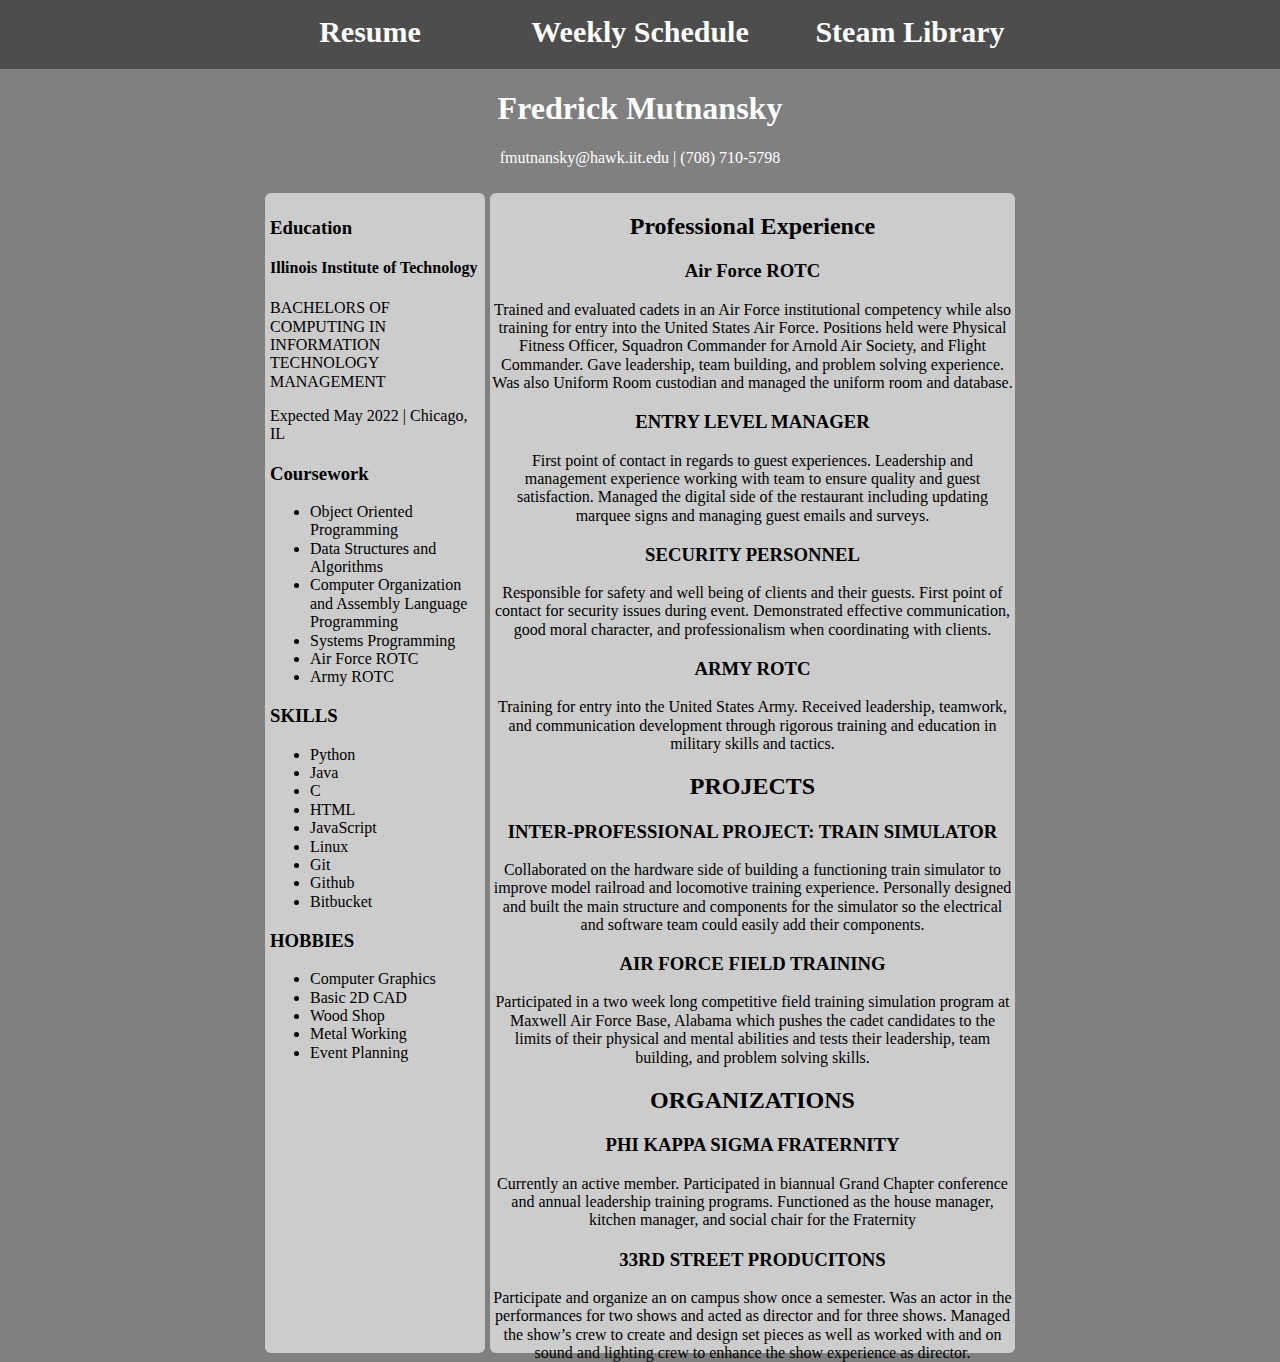
==== index.html @ ab1c4788 "Add files via upload" ====
<!DOCTYPE html>
<html lang="en">
  <head>
    <meta charset="UTF-8">
    <title>ITMD-361 Internet Technologies and Web Design</title>
    <link rel="stylesheet" href="css/normalize.css">
    <link rel="stylesheet" href="css/style.css">
  </head>
	
  <body id="resume">
  <nav id="navigation">
    <ul>
      <li><a href = "https://fmutnansky.github.io/ITMDProj2/">Resume</a></li>
      <li><a href = "https://fmutnansky.github.io/ITMDProj2/weeklyschedule.html">Weekly Schedule</a></li>
      <li><a href = "https://fmutnansky.github.io/ITMDProj2/steamlibrary.html">Steam Library</a></li>
    </ul>
  </nav>
    <div id="resume_title">
      <h1>Fredrick <strong>Mutnansky</strong></h1>
      <p>fmutnansky@hawk.iit.edu | (708) 710-5798</p>
    </div>
    <div id="resume_wrapper">
      <section>
      <div id="resume_side">
        <h3><strong>Education</strong></h3>
        <h4>Illinois Institute of Technology</h4>
        <p>BACHELORS OF COMPUTING IN  INFORMATION TECHNOLOGY MANAGEMENT</p>
        <p>Expected May 2022 | Chicago, IL</p>
		  
        <h3><strong>Coursework</strong></h3>
	  <ul>
	    <li>Object Oriented Programming 
	    <li>Data Structures and Algorithms 
	    <li>Computer Organization and Assembly Language Programming 
	    <li>Systems Programming 
	    <li>Air Force ROTC 
	    <li>Army ROTC
	  </ul>
	    
        <h3>SKILLS</h3>
	  <ul>
            <li>Python
	    <li>Java
	    <li>C
	    <li>HTML
	    <li>JavaScript
	    <li>Linux
	    <li>Git
	    <li>Github
	    <li>Bitbucket
	  </ul>
		  
        <h3>HOBBIES</h3>
	  <ul>
	    <li>Computer Graphics
	    <li>Basic 2D CAD
	    <li>Wood Shop
	    <li>Metal Working
	    <li>Event Planning
	  </ul>
      </div>
      </section>
	  
      <section>
	<div id="resume_main">
	  <h2><strong>Professional Experience</strong></h2>
	    <h3>Air Force ROTC</h3>
	      <p>Trained and evaluated cadets in an Air Force institutional competency while also 
	         training for entry into the United States Air Force. Positions held were Physical 
	         Fitness Officer, Squadron Commander for Arnold Air Society, and Flight Commander. 
	         Gave leadership, team building, and problem solving experience. Was also Uniform 
	         Room custodian and managed the uniform room and database.</p>
	    <h3>ENTRY LEVEL MANAGER</h3>
	      <p>First point of contact in regards to guest experiences. Leadership and management 
	         experience working with team to ensure quality and guest satisfaction. Managed the 
	         digital side of the restaurant including updating marquee signs and managing guest 
	         emails and surveys.</p>
	    <h3>SECURITY PERSONNEL</h3>
	      <p>Responsible for safety and well being of clients and their guests. First point of
	         contact for security issues during event. Demonstrated effective communication, 
	         good moral character, and professionalism when coordinating with clients.</p>
	    <h3>ARMY ROTC</h3>
	      <p>Training for entry into the United States Army. Received leadership, teamwork, and
	         communication development through rigorous training and education in military
	         skills and tactics.</p>
			  
	  <h2><strong>PROJECTS</strong></h2>
	    <h3>INTER-PROFESSIONAL PROJECT: TRAIN SIMULATOR</h3>
	      <p>Collaborated on the hardware side of building a functioning train simulator to
	         improve model railroad and locomotive training experience. Personally designed and
	         built the main structure and components for the simulator so the electrical and
	         software team could easily add their components.</p>
	    <h3>AIR FORCE FIELD TRAINING</h3>
	       <p>Participated in a two week long competitive field training simulation program at
	       Maxwell Air Force Base, Alabama which pushes the cadet candidates to the limits of
	       their physical and mental abilities and tests their leadership, team building, and
	       problem solving skills.</p>
			
	  <h2><strong>ORGANIZATIONS</strong></h2>
	    <h3>PHI KAPPA SIGMA FRATERNITY</h3>
	      <p>Currently an active member. Participated in biannual Grand Chapter conference and
	         annual leadership training programs. Functioned as the house manager, kitchen
	         manager, and social chair for the Fraternity</p>
	    <h3>33RD STREET PRODUCITONS</h3>
	      <p>Participate and organize an on campus show once a semester. Was an actor in the
	         performances for two shows and acted as director and for three shows. Managed the
                 show’s crew to create and design set pieces as well as worked with and on sound and
	         lighting crew to enhance the show experience as director.</p>
	</div>
      </section>
    </div>
  </body>
---- css/style.css ----
nav#navigation {
  background-color: #4d4d4d;
  float: inherit;
  margin: 0px;
  padding: 5px;
  text-align: center;
  min-width: 810px;
}

nav#navigation ul {
  display: inline-block;
  list-style-type: none;
  padding: 0px;
  margin: 0px;
}

nav#navigation ul li {
  display: inline-block;
  float: left;
  text-align: center;
}

nav#navigation ul li a {
  display: block;
  background-color: #4d4d4d;
  color: white;
  font-size: 30px;
  font-weight: bold;
  text-decoration: none;
  font-family: "Times New Roman", sans-serif;
  width: 250px;
  padding: 10px;
}

nav#navigation ul li a:hover {
  background-color: #a6a6a6;
  color: #006bb3;
}

/* Resume */

body#resume {
background-color: #808080;
text-align: center;
}

#resume_wrapper {
  width: 750px;
  position: sticky;
  margin-left: auto;
  margin-right: auto;
  padding: 10px;
}

#resume_side {
  top: 0px;
  left: 10px;
  padding: 5px;
  width: 28%;
  height: 1150px;
  background: #ccc;
  float: left;
  text-align: left;
  border-radius: 6px;
}

#resume_main {
  left: 10px;
  width: 70%;
  height: 1160px;
  background-color: #ccc;
  float: right;
  border-radius: 6px;
}

#resume_title {
  text-align: center;
  color: white;
}

/* Weekly Schedule */

body#schedule {
  background-color: #0f1f3d;
  color: #ffffff;
  font-family: 'Oswald', serif;
  text-align: center;
}

table#week {
  width: 75%;
  margin-right: auto;
  margin-left: auto;
  margin-top: 2.5em;
  padding: 25px;
  color: #ffffff;
  border-collapse: collapse;
}

table#pictures {
  width: 75%;
  margin-right: auto;
  margin-left: auto;
  margin-top: 2.5em;
  padding: 25px;
  border-collapse: collapse;
}

.datafield {
  background-color: #3366cc;
  font-weight: 700;
  padding: 0px;
  border: solid #2952a3;
  border-width: 2px;
  border-collapse: collapse;
  text-decoration: underline;
}

.day {
  background-color: #3366cc;
  font-weight: 700;
  padding: 3px;
  border: solid #2952a3;
  border-width: 2px;
  border-collapse: collapse;
}

.pictable1 {
  width: 25%;
  background-color: #3366cc;
  font-weight: 700;
  border: none;
  padding: 0px;
  padding-top: 10px;
  text-decoration: underline;
}

.pictable2 {
  width: 25%;
  background-color: #3366cc;
  font-weight: 700;
  border: none;
  border-left: solid;
  border-width: 15px;
  border-color: #0f1f3d;
  padding: 0px;
  padding-top: 10px;
  text-decoration: underline;
}

.pictable3 {
  width: 25%;
  background-color: #3366cc;
  font-weight: 700;
  border: none;
  padding: 0px;
  padding-top: 10px;
  text-decoration: underline;
}

.pictable4 {
  width: 25%;
  height: 30px;
  background-color: #3366cc;
  font-weight: 700;
  border: none;
  border-left: solid;
  border-width: 15px;
  border-color: #0f1f3d;
  padding: 0px;
  padding-top: 10px;
  text-decoration: underline;
}

.container {
  position: relative;
  width: 100%;
}

.image {
  display: block;
  width: 100%;
  height: 250px;
}

.overlay {
  position: absolute;
  bottom: 0;
  left: 0;
  right: 0;
  background-color: #5c85d6;
  overflow: hidden;
  width: 0;
  height: 100%;
  transition: .5s ease;
}

.container:hover .overlay {
  width: 100%;
}

.text {
  white-space: nowrap; 
  color: white;
  font-size: 20px;
  position: absolute;
  overflow: hidden;
  top: 50%;
  left: 50%;
  transform: translate(-50%, -50%);
}

td {
  background-color: #5c85d6;
  font-family: 'Roboto Slab', serif;
  font-weight: 500;
  padding: 5px 3px;
  border: solid #2952a3;
  border-width: 2px;
  border-collapse: collapse;
}

th {
  font-family: 'Roboto Slab', serif;
  font-weight: 500;
  padding: 5px 3px;
  border: solid #2952a3;
  border-width: 2px;
  border-collapse: collapse;
}

/* Steam Library */

body#steam {
  background: url('../media/steam.jpg');
  background-color: #000000;
  background-attachment: fixed;
  background-position:center;
  color: #ffffff;
  font-family: 'Oswald', serif;
  font-size: 32px;
  text-align: center;
}

table#games {
  width: 90%;
  max-width: 1728px;
  min-width: 864px;
  max-height: 972px;
  margin-right: auto;
  margin-left: auto;
  margin-top: 2.5em;
  padding: 25px;
  color: #ffffff;
  border-collapse: collapse;
}

.gamelogo {
  background-color: #3366cc;
  width: 31%;
  font-weight: 700;
  padding: 0px;
  border: solid #2952a3;
  border-width: 2px;
  border-collapse: collapse;
  text-decoration: underline;
}

.game {
  background-color: #3366cc;
  width: 23%;
  font-weight: 700;
  padding: 0px;
  border: solid #2952a3;
  border-width: 2px;
  border-collapse: collapse;
  text-decoration: underline;
}

.data {
  width: 23%;
  font-weight: 700;
  padding: 3px;
  border: solid #2952a3;
  border-width: 2px;
  border-collapse: collapse;
}

.image2 {
  display: block;
  width: 100%;
}

.video {
  position: relative;
  padding-bottom: 56.25%;
  height: 0;
}

.video object,
.video embed,
.video iframe {
  position: absolute;
  border: 0;
  top: 0;
  left: 0;
  width: 100%;
  height: 100%;
}
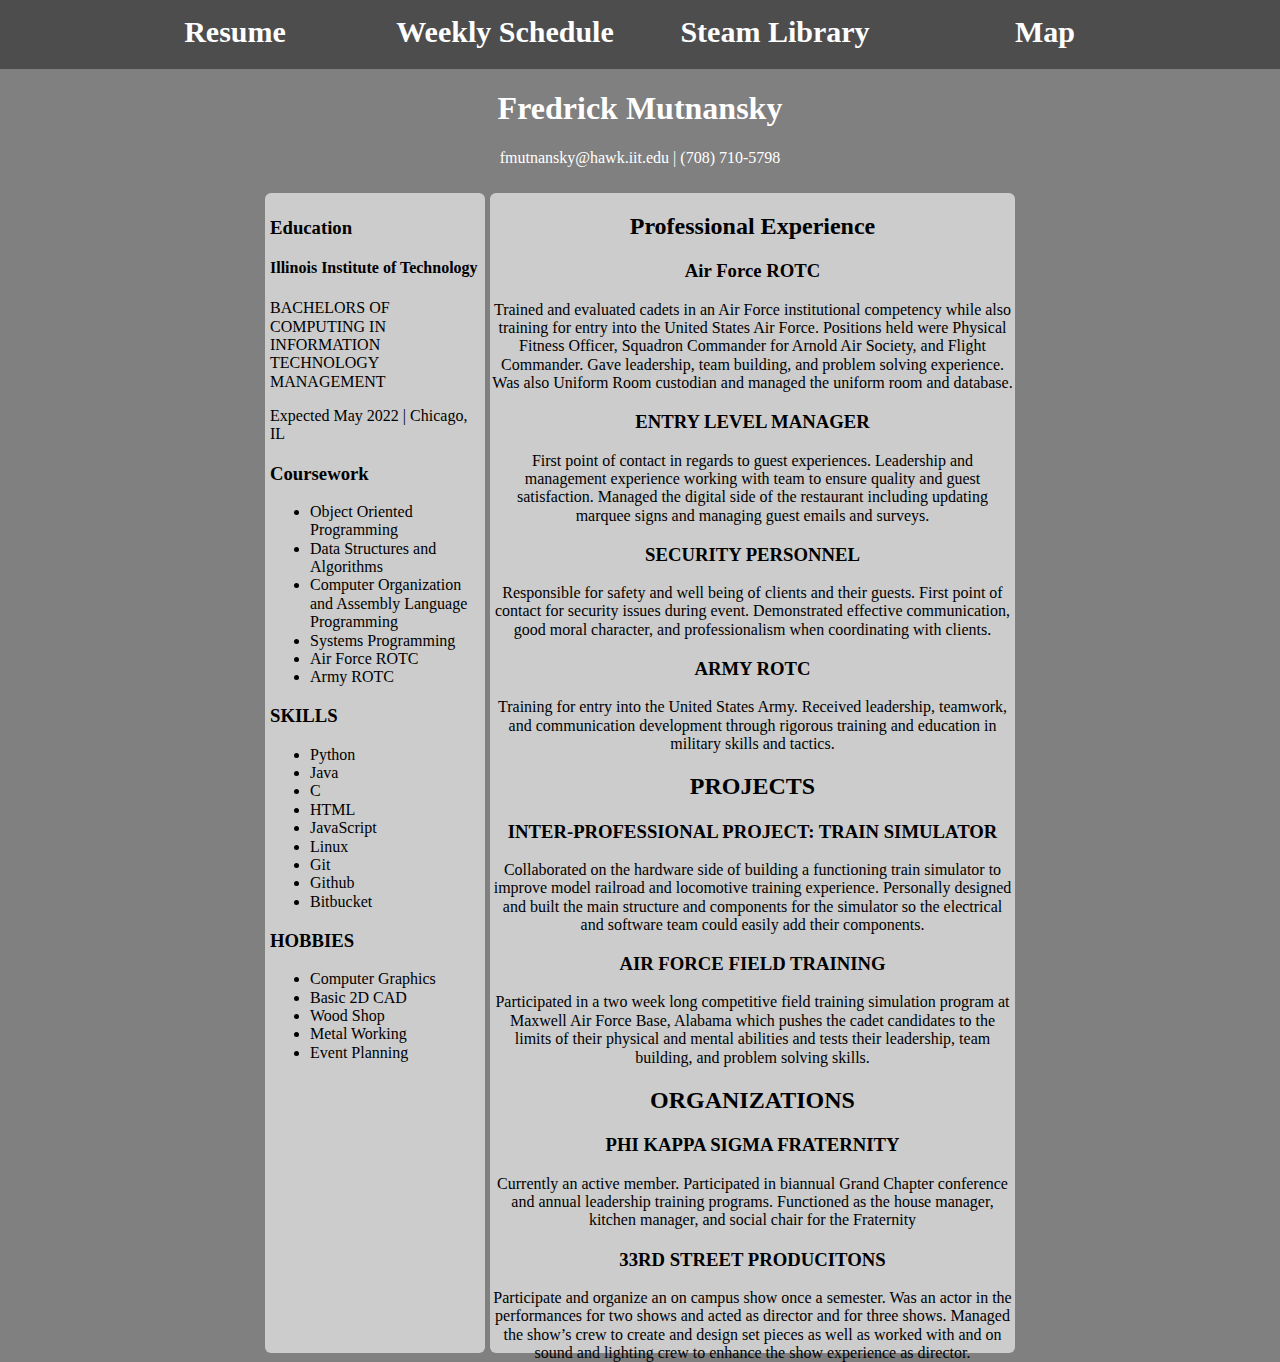
==== commit f92ff228: "Update index.html" ====
--- a/index.html
+++ b/index.html
@@ -10,9 +10,10 @@
   <body id="resume">
   <nav id="navigation">
     <ul>
-      <li><a href = "https://fmutnansky.github.io/ITMDProj2/">Resume</a></li>
-      <li><a href = "https://fmutnansky.github.io/ITMDProj2/weeklyschedule.html">Weekly Schedule</a></li>
-      <li><a href = "https://fmutnansky.github.io/ITMDProj2/steamlibrary.html">Steam Library</a></li>
+      <li><a href = "https://fmutnansky.github.io/ITMDProj3/">Resume</a></li>
+      <li><a href = "https://fmutnansky.github.io/ITMDProj3/weeklyschedule.html">Weekly Schedule</a></li>
+      <li><a href = "https://fmutnansky.github.io/ITMDProj3/steamlibrary.html">Steam Library</a></li>
+      <li><a href = "https://fmutnansky.github.io/ITMDProj3/map.html">Map</a></li>
     </ul>
   </nav>
     <div id="resume_title">
